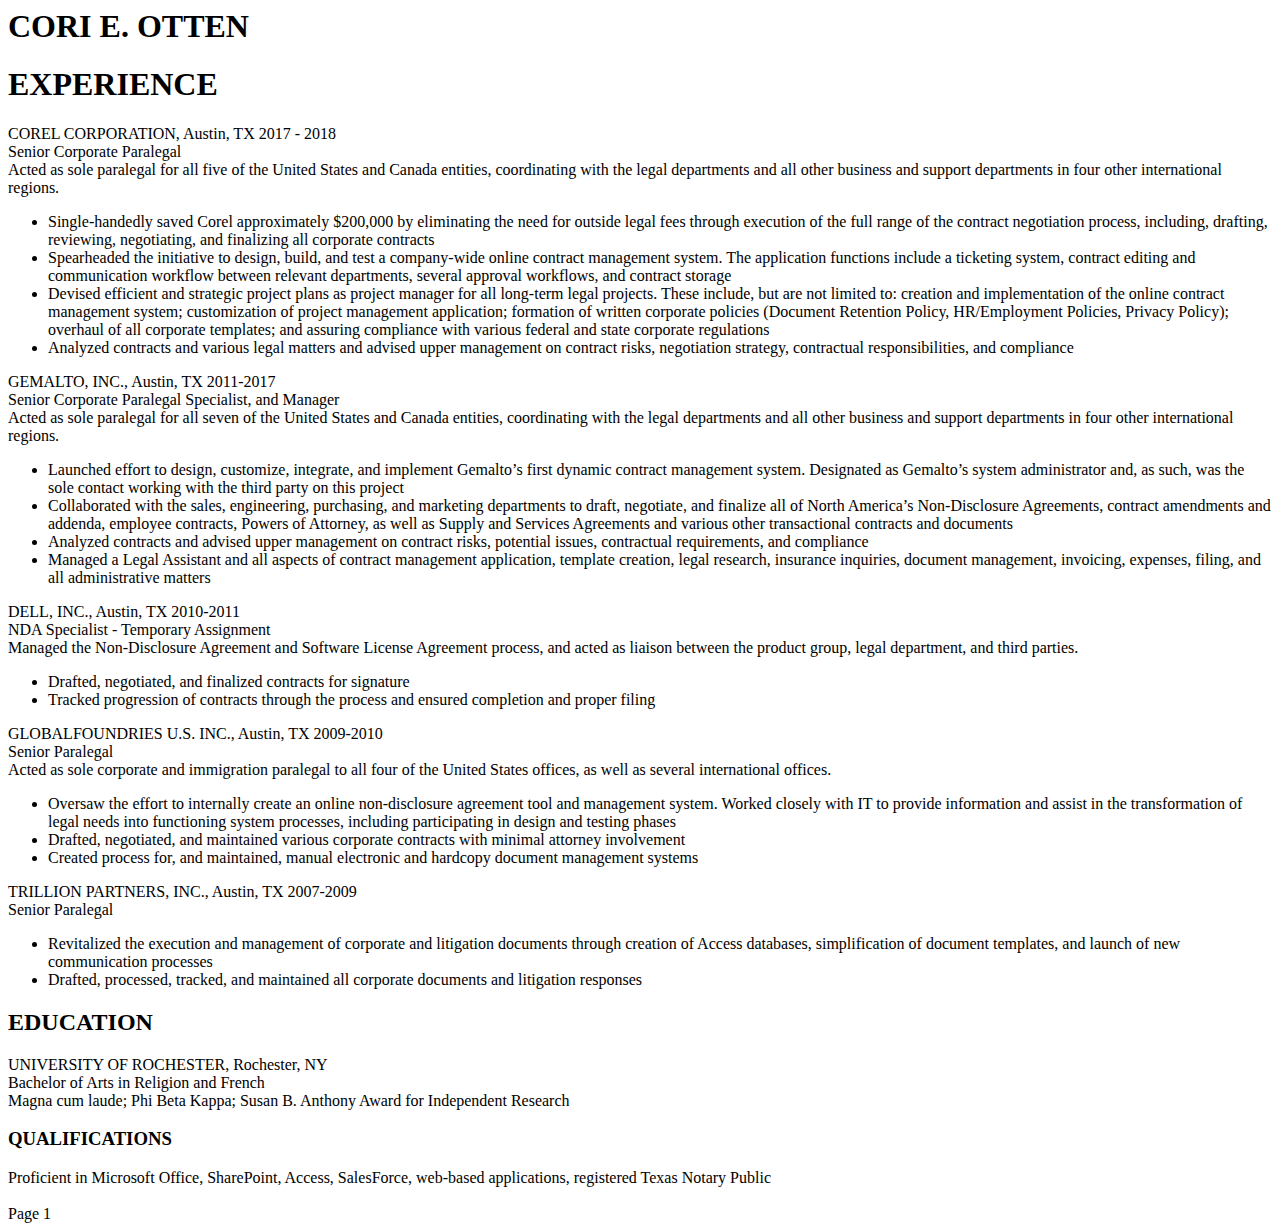
==== 01week/resume/index.html @ f41af292 "Merge pull request #1 from ceotten1/newresume" ====
<html>
<head>
<meta charset="utf-8">
<title>C.Otten Resume</title>
</head>
<body>
<header>
<h1>CORI E. OTTEN</h1>
</header>
<main>
<section>
<h1>EXPERIENCE</h1>
<article>COREL CORPORATION, Austin, TX 2017 - 2018</article>
<article>Senior Corporate Paralegal</article>
<article>Acted as sole paralegal for all five of the United States and Canada entities, coordinating with the legal departments
and all other business and support departments in four other international regions.</article>
<ul>
<li>Single-handedly saved Corel approximately $200,000 by eliminating the need for outside legal fees through execution
of the full range of the contract negotiation process, including, drafting, reviewing, negotiating, and finalizing
all corporate contracts</li>
<li>Spearheaded the initiative to design, build, and test a company-wide online contract management system. The application
functions include a ticketing system, contract editing and communication workflow between relevant departments,
several approval workflows, and contract storage</li>
<li>Devised efficient and strategic project plans as project manager for all long-term legal projects. These include,
but are not limited to: creation and implementation of the online contract management system; customization of
project management application; formation of written corporate policies (Document Retention Policy, HR/Employment
Policies, Privacy Policy); overhaul of all corporate templates; and assuring compliance with various federal and
state corporate regulations</li>
<li>Analyzed contracts and various legal matters and advised upper management on contract risks, negotiation strategy,
contractual responsibilities, and compliance</li>
</ul>
<article>GEMALTO, INC., Austin, TX 2011-2017</article>
<article>Senior Corporate Paralegal Specialist, and Manager</article>
<article>Acted as sole paralegal for all seven of the United States and Canada entities, coordinating with the legal departments
and all other business and support departments in four other international regions.</article>
<ul>
<li>Launched effort to design, customize, integrate, and implement Gemalto’s first dynamic contract management system.
Designated as Gemalto’s system administrator and, as such, was the sole contact working with the third party on
this project</li>
<li>Collaborated with the sales, engineering, purchasing, and marketing departments to draft, negotiate, and finalize
all of North America’s Non-Disclosure Agreements, contract amendments and addenda, employee contracts, Powers of
Attorney, as well as Supply and Services Agreements and various other transactional contracts and documents</li>
<li>Analyzed contracts and advised upper management on contract risks, potential issues, contractual requirements, and
compliance</li>
<li>Managed a Legal Assistant and all aspects of contract management application, template creation, legal research,
insurance inquiries, document management, invoicing, expenses, filing, and all administrative matters</li>
</ul>
<article>DELL, INC., Austin, TX 2010-2011</article>
<article>NDA Specialist - Temporary Assignment</article>
<article>Managed the Non-Disclosure Agreement and Software License Agreement process, and acted as liaison between the product
group, legal department, and third parties.</article>
<ul>
<li>Drafted, negotiated, and finalized contracts for signature</li>
<li>Tracked progression of contracts through the process and ensured completion and proper filing</li>
</ul>
<article>GLOBALFOUNDRIES U.S. INC., Austin, TX 2009-2010</article>
<article>Senior Paralegal</article>
<article>Acted as sole corporate and immigration paralegal to all four of the United States offices, as well as several international
offices.</article>
<ul>
<li>Oversaw the effort to internally create an online non-disclosure agreement tool and management system. Worked closely
with IT to provide information and assist in the transformation of legal needs into functioning system processes,
including participating in design and testing phases</li>
<li>Drafted, negotiated, and maintained various corporate contracts with minimal attorney involvement</li>
<li>Created process for, and maintained, manual electronic and hardcopy document management systems</li>
</ul>
<article>TRILLION PARTNERS, INC., Austin, TX 2007-2009</article>
<article>Senior Paralegal</article>
<article></article>
<ul>
<li>Revitalized the execution and management of corporate and litigation documents through creation of Access databases,
simplification of document templates, and launch of new communication processes</li>
<li>Drafted, processed, tracked, and maintained all corporate documents and litigation responses</li>
</ul>
<h2>EDUCATION</h2>
<article>UNIVERSITY OF ROCHESTER, Rochester, NY</article>
<article>Bachelor of Arts in Religion and French</article>
<article>Magna cum laude; Phi Beta Kappa; Susan B. Anthony Award for Independent Research</article>
<h3>QUALIFICATIONS</h3>
<article>Proficient in Microsoft Office, SharePoint, Access, SalesForce, web-based applications, registered Texas Notary Public</article>
</section>
</main>
<footer><br>Page 1</footer>
</body>
</html>
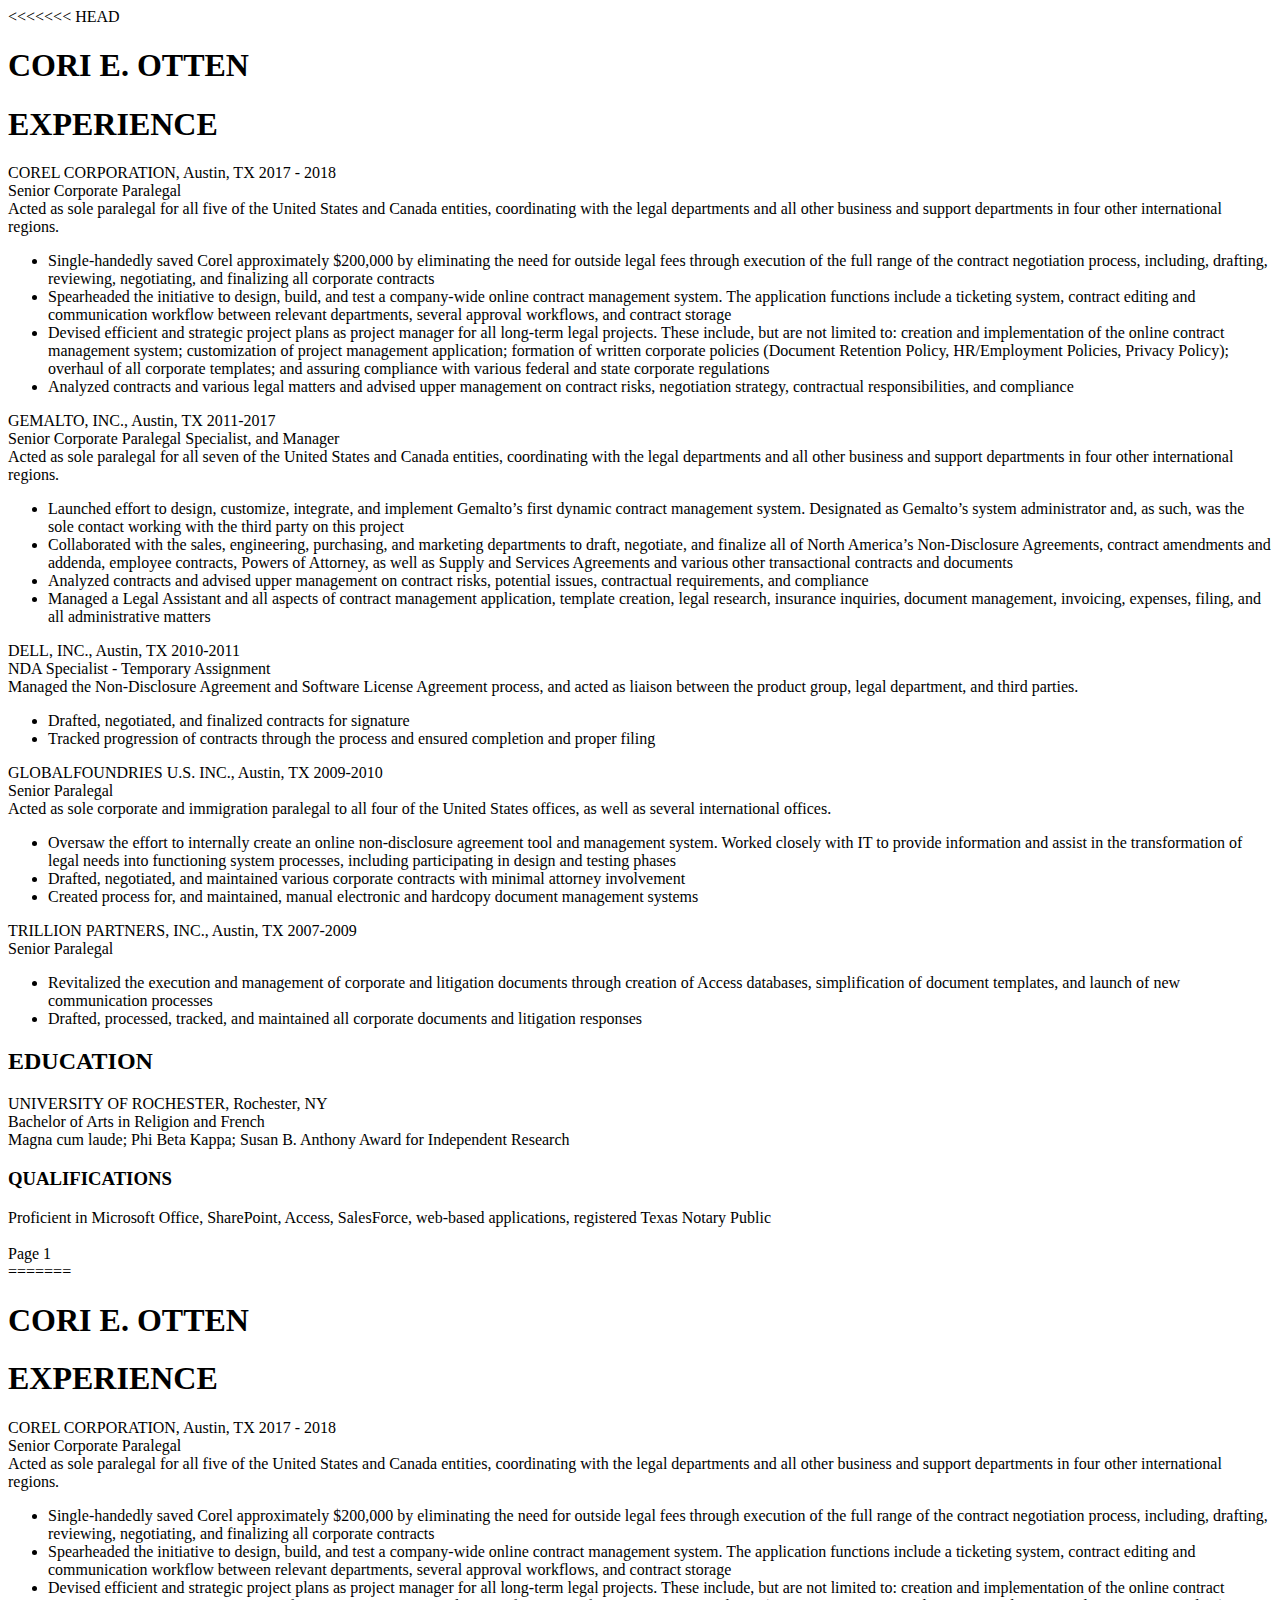
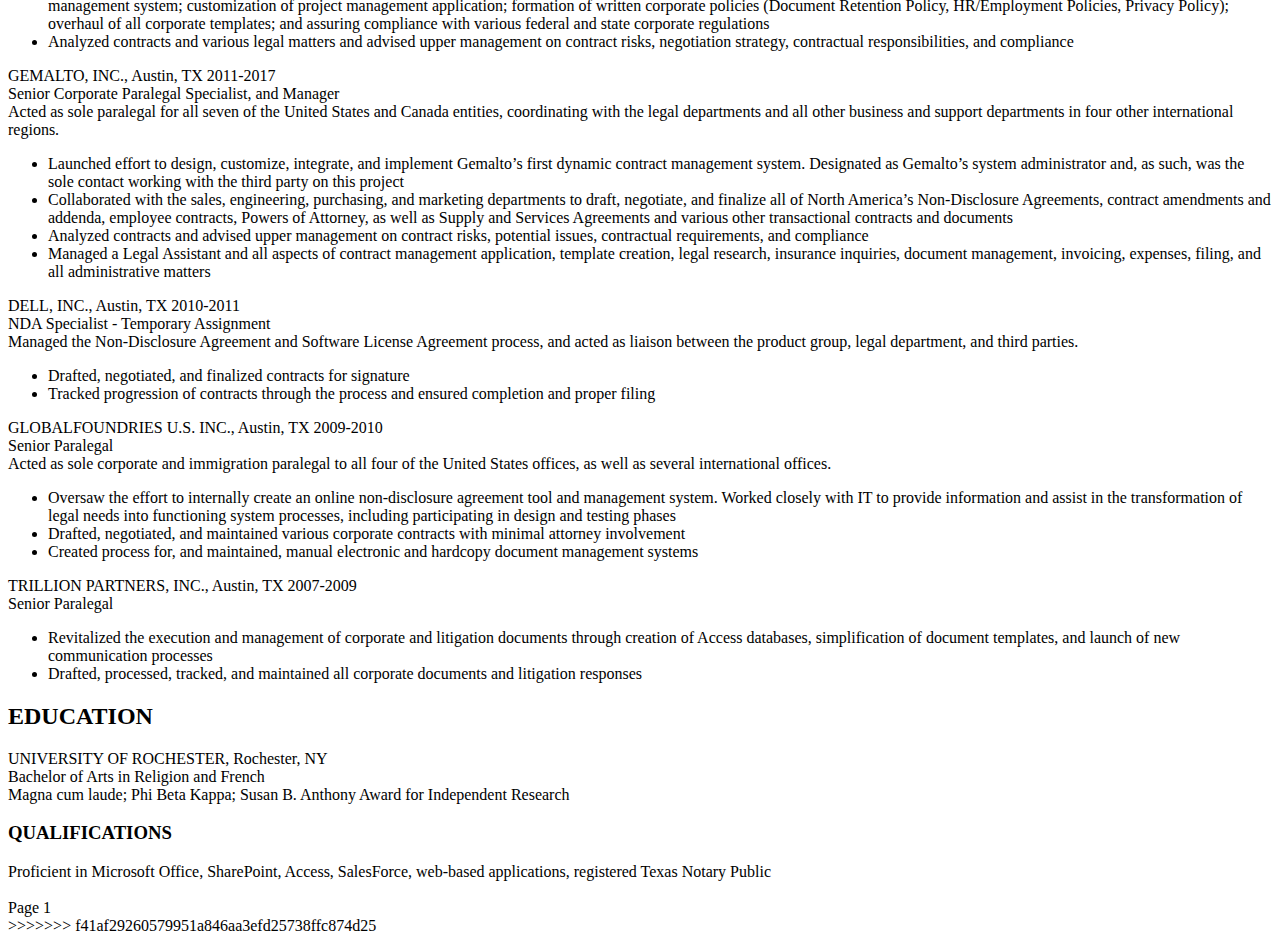
==== commit 51554353: "commit" ====
--- a/01week/resume/index.html
+++ b/01week/resume/index.html
@@ -1,4 +1,97 @@
 <html>
+<<<<<<< HEAD
+
+<head>
+  <meta charset="utf-8">
+  <title>C.Otten Resume</title>
+</head>
+
+<body>
+  <header>
+    <h1>CORI E. OTTEN</h1>
+  </header>
+  <main>
+    <section>
+      <h1>EXPERIENCE</h1>
+      <article>COREL CORPORATION, Austin, TX 2017 - 2018</article>
+      <article>Senior Corporate Paralegal</article>
+      <article>Acted as sole paralegal for all five of the United States and Canada entities, coordinating with the legal departments
+        and all other business and support departments in four other international regions.</article>
+      <ul>
+        <li>Single-handedly saved Corel approximately $200,000 by eliminating the need for outside legal fees through execution
+          of the full range of the contract negotiation process, including, drafting, reviewing, negotiating, and finalizing
+          all corporate contracts</li>
+        <li>Spearheaded the initiative to design, build, and test a company-wide online contract management system. The application
+          functions include a ticketing system, contract editing and communication workflow between relevant departments,
+          several approval workflows, and contract storage</li>
+        <li>Devised efficient and strategic project plans as project manager for all long-term legal projects. These include,
+          but are not limited to: creation and implementation of the online contract management system; customization of
+          project management application; formation of written corporate policies (Document Retention Policy, HR/Employment
+          Policies, Privacy Policy); overhaul of all corporate templates; and assuring compliance with various federal and
+          state corporate regulations</li>
+        <li>Analyzed contracts and various legal matters and advised upper management on contract risks, negotiation strategy,
+          contractual responsibilities, and compliance</li>
+      </ul>
+      <article>GEMALTO, INC., Austin, TX 2011-2017</article>
+      <article>Senior Corporate Paralegal Specialist, and Manager</article>
+      <article>Acted as sole paralegal for all seven of the United States and Canada entities, coordinating with the legal departments
+        and all other business and support departments in four other international regions.</article>
+      <ul>
+        <li>Launched effort to design, customize, integrate, and implement Gemalto’s first dynamic contract management system.
+          Designated as Gemalto’s system administrator and, as such, was the sole contact working with the third party on
+          this project</li>
+        <li>Collaborated with the sales, engineering, purchasing, and marketing departments to draft, negotiate, and finalize
+          all of North America’s Non-Disclosure Agreements, contract amendments and addenda, employee contracts, Powers of
+          Attorney, as well as Supply and Services Agreements and various other transactional contracts and documents</li>
+        <li>Analyzed contracts and advised upper management on contract risks, potential issues, contractual requirements, and
+          compliance
+        </li>
+        <li>Managed a Legal Assistant and all aspects of contract management application, template creation, legal research,
+          insurance inquiries, document management, invoicing, expenses, filing, and all administrative matters</li>
+      </ul>
+      <article>DELL, INC., Austin, TX 2010-2011</article>
+      <article>NDA Specialist - Temporary Assignment</article>
+      <article>Managed the Non-Disclosure Agreement and Software License Agreement process, and acted as liaison between the product
+        group, legal department, and third parties.</article>
+      <ul>
+        <li>Drafted, negotiated, and finalized contracts for signature</li>
+        <li>Tracked progression of contracts through the process and ensured completion and proper filing</li>
+      </ul>
+      <article>GLOBALFOUNDRIES U.S. INC., Austin, TX 2009-2010</article>
+      <article>Senior Paralegal</article>
+      <article>Acted as sole corporate and immigration paralegal to all four of the United States offices, as well as several international
+        offices.
+      </article>
+      <ul>
+        <li>Oversaw the effort to internally create an online non-disclosure agreement tool and management system. Worked closely
+          with IT to provide information and assist in the transformation of legal needs into functioning system processes,
+          including participating in design and testing phases</li>
+        <li>Drafted, negotiated, and maintained various corporate contracts with minimal attorney involvement</li>
+        <li>Created process for, and maintained, manual electronic and hardcopy document management systems</li>
+      </ul>
+      <article>TRILLION PARTNERS, INC., Austin, TX 2007-2009</article>
+      <article>Senior Paralegal</article>
+      <article></article>
+      <ul>
+        <li>Revitalized the execution and management of corporate and litigation documents through creation of Access databases,
+          simplification of document templates, and launch of new communication processes</li>
+        <li>Drafted, processed, tracked, and maintained all corporate documents and litigation responses</li>
+      </ul>
+      <h2>EDUCATION</h2>
+      <article>UNIVERSITY OF ROCHESTER, Rochester, NY</article>
+      <article>Bachelor of Arts in Religion and French</article>
+      <article>Magna cum laude; Phi Beta Kappa; Susan B. Anthony Award for Independent Research</article>
+      <h3>QUALIFICATIONS</h3>
+      <article>Proficient in Microsoft Office, SharePoint, Access, SalesForce, web-based applications, registered Texas Notary Public</article>
+    </section>
+  </main>
+  <footer>
+    <br>Page 1</footer>
+</body>
+
+</html>
+
+=======
 <head>
 <meta charset="utf-8">
 <title>C.Otten Resume</title>
@@ -83,3 +176,4 @@
 <footer><br>Page 1</footer>
 </body>
 </html>
+>>>>>>> f41af29260579951a846aa3efd25738ffc874d25
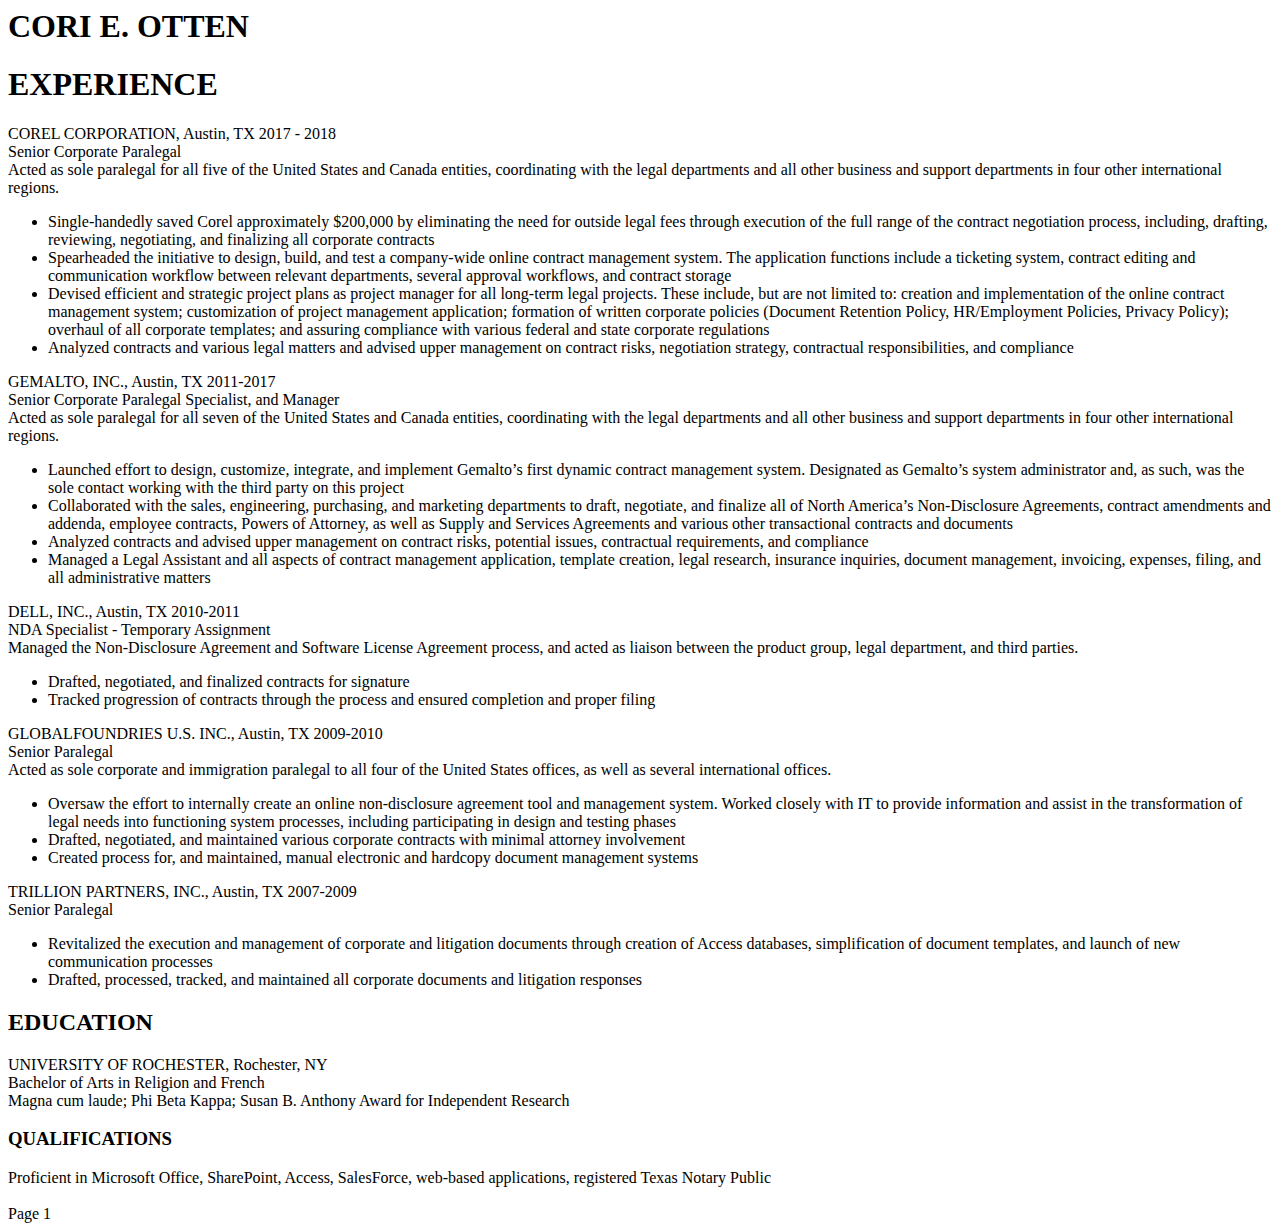
==== commit 50564d58: "Merge branch 'gh-pages' into blog" ====
--- a/01week/resume/index.html
+++ b/01week/resume/index.html
@@ -1,6 +1,4 @@
 <html>
-<<<<<<< HEAD
-
 <head>
   <meta charset="utf-8">
   <title>C.Otten Resume</title>
@@ -89,91 +87,4 @@
     <br>Page 1</footer>
 </body>
 
-</html>
-
-=======
-<head>
-<meta charset="utf-8">
-<title>C.Otten Resume</title>
-</head>
-<body>
-<header>
-<h1>CORI E. OTTEN</h1>
-</header>
-<main>
-<section>
-<h1>EXPERIENCE</h1>
-<article>COREL CORPORATION, Austin, TX 2017 - 2018</article>
-<article>Senior Corporate Paralegal</article>
-<article>Acted as sole paralegal for all five of the United States and Canada entities, coordinating with the legal departments
-and all other business and support departments in four other international regions.</article>
-<ul>
-<li>Single-handedly saved Corel approximately $200,000 by eliminating the need for outside legal fees through execution
-of the full range of the contract negotiation process, including, drafting, reviewing, negotiating, and finalizing
-all corporate contracts</li>
-<li>Spearheaded the initiative to design, build, and test a company-wide online contract management system. The application
-functions include a ticketing system, contract editing and communication workflow between relevant departments,
-several approval workflows, and contract storage</li>
-<li>Devised efficient and strategic project plans as project manager for all long-term legal projects. These include,
-but are not limited to: creation and implementation of the online contract management system; customization of
-project management application; formation of written corporate policies (Document Retention Policy, HR/Employment
-Policies, Privacy Policy); overhaul of all corporate templates; and assuring compliance with various federal and
-state corporate regulations</li>
-<li>Analyzed contracts and various legal matters and advised upper management on contract risks, negotiation strategy,
-contractual responsibilities, and compliance</li>
-</ul>
-<article>GEMALTO, INC., Austin, TX 2011-2017</article>
-<article>Senior Corporate Paralegal Specialist, and Manager</article>
-<article>Acted as sole paralegal for all seven of the United States and Canada entities, coordinating with the legal departments
-and all other business and support departments in four other international regions.</article>
-<ul>
-<li>Launched effort to design, customize, integrate, and implement Gemalto’s first dynamic contract management system.
-Designated as Gemalto’s system administrator and, as such, was the sole contact working with the third party on
-this project</li>
-<li>Collaborated with the sales, engineering, purchasing, and marketing departments to draft, negotiate, and finalize
-all of North America’s Non-Disclosure Agreements, contract amendments and addenda, employee contracts, Powers of
-Attorney, as well as Supply and Services Agreements and various other transactional contracts and documents</li>
-<li>Analyzed contracts and advised upper management on contract risks, potential issues, contractual requirements, and
-compliance</li>
-<li>Managed a Legal Assistant and all aspects of contract management application, template creation, legal research,
-insurance inquiries, document management, invoicing, expenses, filing, and all administrative matters</li>
-</ul>
-<article>DELL, INC., Austin, TX 2010-2011</article>
-<article>NDA Specialist - Temporary Assignment</article>
-<article>Managed the Non-Disclosure Agreement and Software License Agreement process, and acted as liaison between the product
-group, legal department, and third parties.</article>
-<ul>
-<li>Drafted, negotiated, and finalized contracts for signature</li>
-<li>Tracked progression of contracts through the process and ensured completion and proper filing</li>
-</ul>
-<article>GLOBALFOUNDRIES U.S. INC., Austin, TX 2009-2010</article>
-<article>Senior Paralegal</article>
-<article>Acted as sole corporate and immigration paralegal to all four of the United States offices, as well as several international
-offices.</article>
-<ul>
-<li>Oversaw the effort to internally create an online non-disclosure agreement tool and management system. Worked closely
-with IT to provide information and assist in the transformation of legal needs into functioning system processes,
-including participating in design and testing phases</li>
-<li>Drafted, negotiated, and maintained various corporate contracts with minimal attorney involvement</li>
-<li>Created process for, and maintained, manual electronic and hardcopy document management systems</li>
-</ul>
-<article>TRILLION PARTNERS, INC., Austin, TX 2007-2009</article>
-<article>Senior Paralegal</article>
-<article></article>
-<ul>
-<li>Revitalized the execution and management of corporate and litigation documents through creation of Access databases,
-simplification of document templates, and launch of new communication processes</li>
-<li>Drafted, processed, tracked, and maintained all corporate documents and litigation responses</li>
-</ul>
-<h2>EDUCATION</h2>
-<article>UNIVERSITY OF ROCHESTER, Rochester, NY</article>
-<article>Bachelor of Arts in Religion and French</article>
-<article>Magna cum laude; Phi Beta Kappa; Susan B. Anthony Award for Independent Research</article>
-<h3>QUALIFICATIONS</h3>
-<article>Proficient in Microsoft Office, SharePoint, Access, SalesForce, web-based applications, registered Texas Notary Public</article>
-</section>
-</main>
-<footer><br>Page 1</footer>
-</body>
-</html>
->>>>>>> f41af29260579951a846aa3efd25738ffc874d25
+</html>